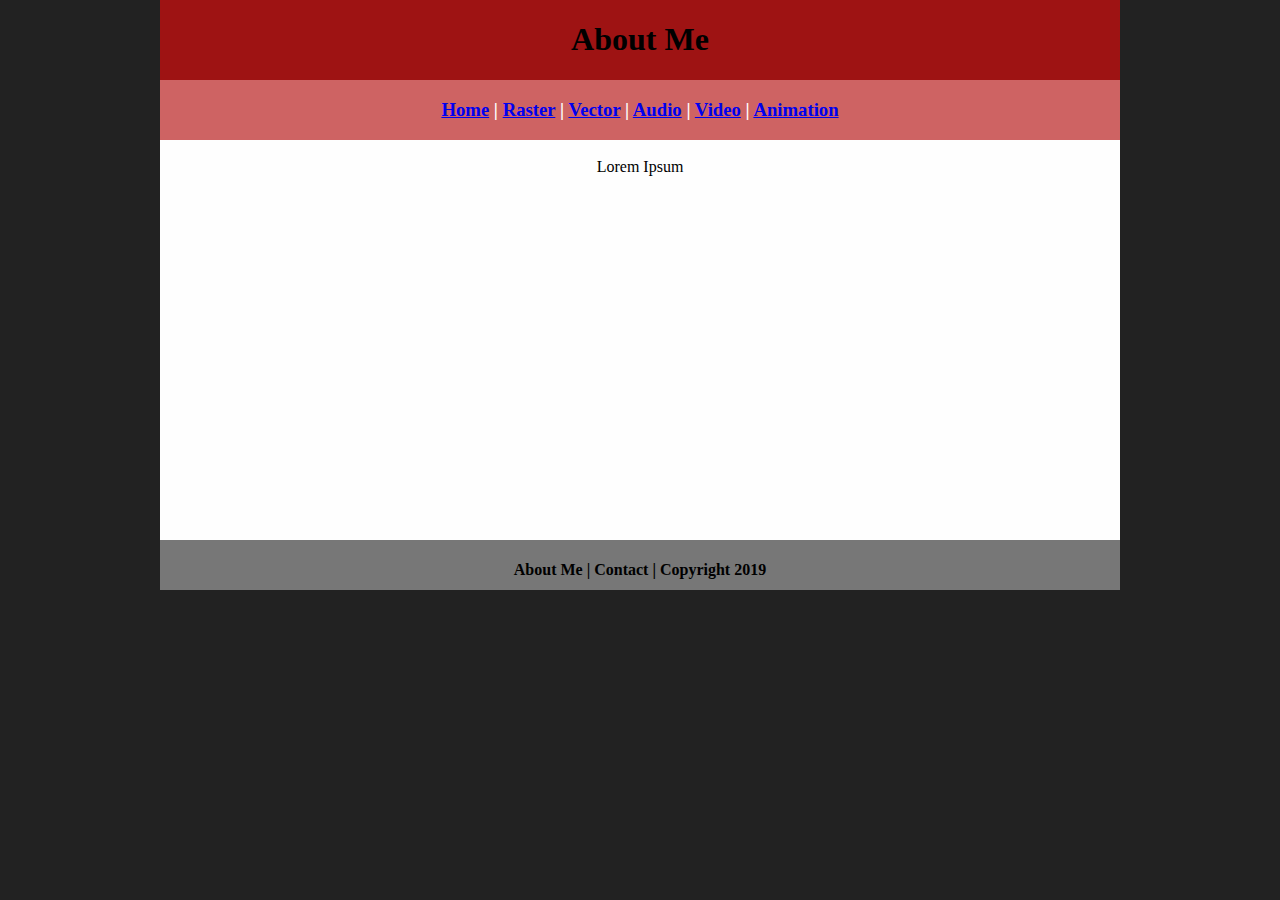
==== About_Me.html @ 431d4aca "Add files via upload" ====
<!DOCTYPE html>
<html class="homePage">
<head>
	<!-- This is a comment! Text here will be ignored by the browser. -->
	<meta charset="UTF-8">
	<title>About Me</title>
	<link href="myCSS.css" rel="stylesheet" type="text/css">
</head>
<body>
<div class="container">
  <div class="header">
  	<h1>About Me</h1>
  </div>
  <div class="nav">
    <h3><font color="white"><a href="index.html">Home</a> | <a href="Raster.html">Raster</a> | <a href="Vector.html">Vector</a> | <a href="Audio.html">Audio</a> | <a href="Video.html">Video</a> | <a href="Animation.html">Animation</a></font></h3>
  </div>
  <div class="content">
	  <br>Lorem Ipsum</br></div>
  <div class="footer">
    <h4>About Me | Contact | Copyright 2019</h4>
  </div>
</div>
</body>
</html>
---- myCSS.css ----
@charset "UTF-8";
/* This is a comment! Text here will be ignored by the browser. */
body {
	margin: 0 auto;
}
.homePage {
	background: #222222;
}
.container {
	width: 960px;
	margin: 0 auto;
}
.header {
	background: #9E1313;
	text-align: center;
	margin: 0px;
	padding: 5;
	float: left;
	width: 100%;
	height: 80px;
	
}
.nav {
	background: #CE6363;
	margin: 0px;
	padding: 5;
	float: left;
	width: 100%;
	height: 60px;
	text-align: center;
}
.content {
	background: #FEFEFE;
	margin: 0px;
	float: left;
	width: 100%;
	height: 400px;
	text-align: center;
}
.footer {
	background: #777777;
	margin: 0px;
	float: left;
	width: 100%;
	height: 50px;
	text-align: center;
}
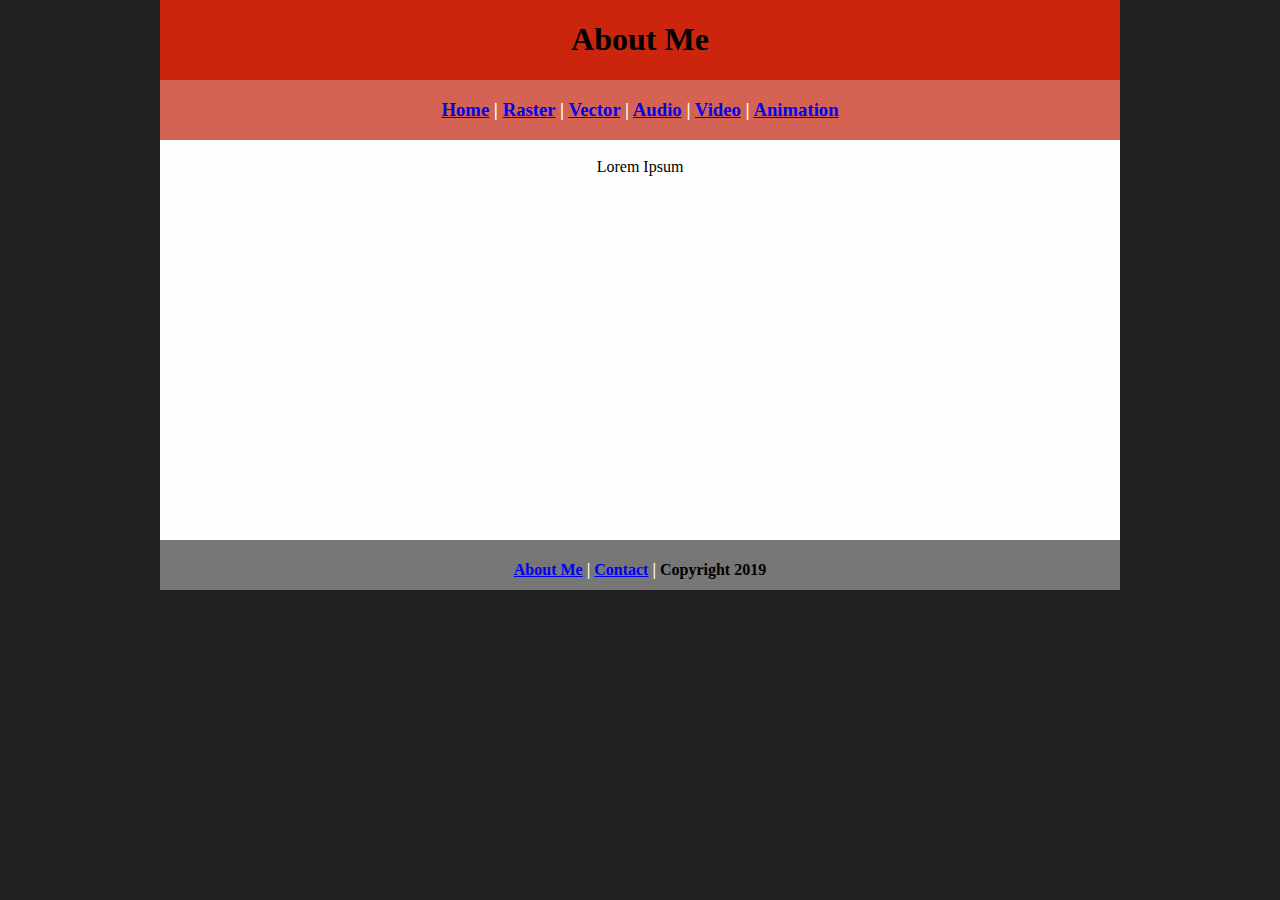
==== commit d12acbf6: "Add files via upload" ====
--- a/About_Me.html
+++ b/About_Me.html
@@ -17,7 +17,7 @@
   <div class="content">
 	  <br>Lorem Ipsum</br></div>
   <div class="footer">
-    <h4>About Me | Contact | Copyright 2019</h4>
+    <h4><font color = "white"><a href="About_Me.html">About Me</a> | <a href="Contact.html">Contact</a> |</font> Copyright 2019</h4>
   </div>
 </div>
 </body>
--- a/myCSS.css
+++ b/myCSS.css
@@ -11,7 +11,7 @@
 	margin: 0 auto;
 }
 .header {
-	background: #9E1313;
+	background: #CC250E;
 	text-align: center;
 	margin: 0px;
 	padding: 5;
@@ -21,7 +21,7 @@
 	
 }
 .nav {
-	background: #CE6363;
+	background: #D56353;
 	margin: 0px;
 	padding: 5;
 	float: left;
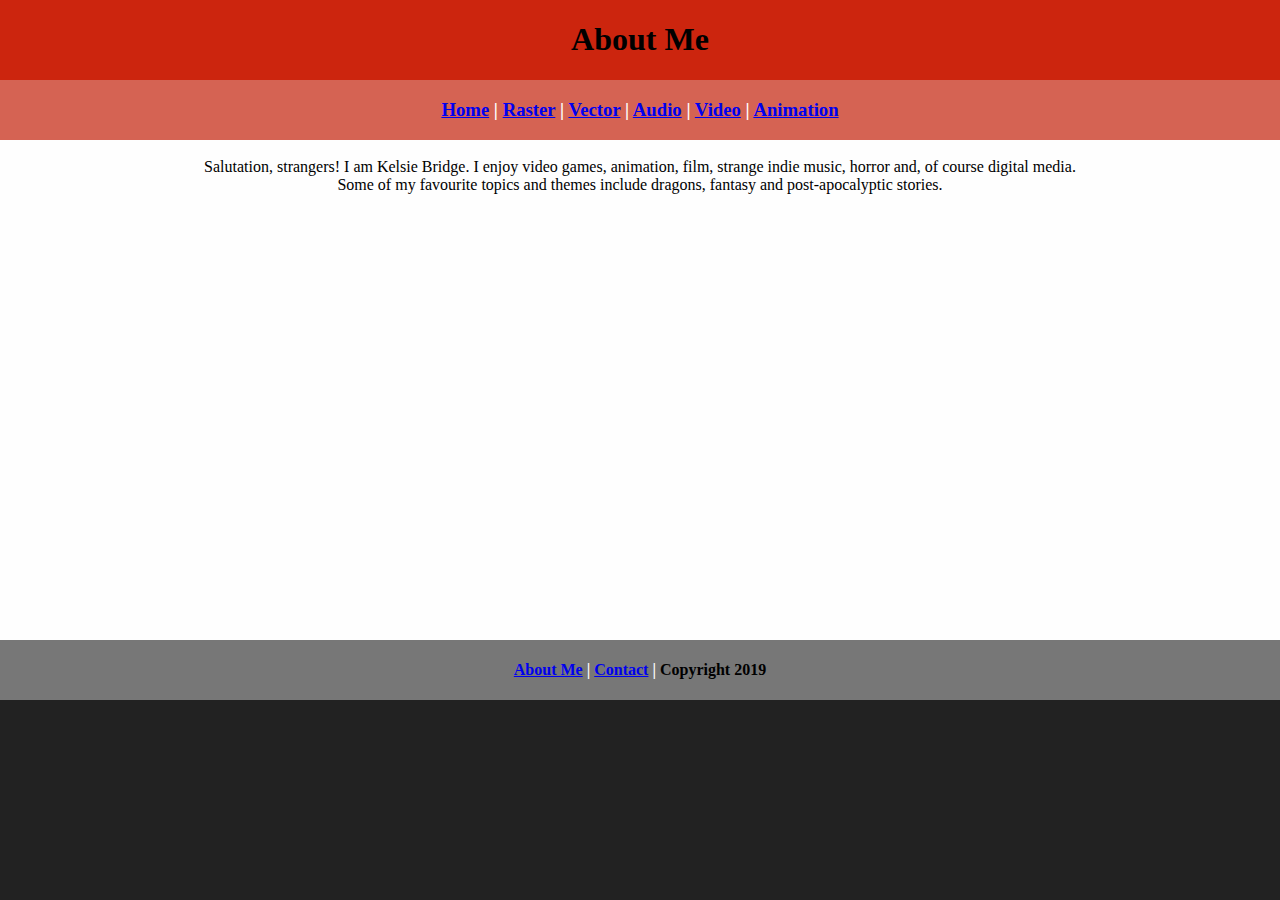
==== commit b7e14948: "Add files via upload" ====
--- a/About_Me.html
+++ b/About_Me.html
@@ -6,7 +6,7 @@
 	<title>About Me</title>
 	<link href="myCSS.css" rel="stylesheet" type="text/css">
 </head>
-<body>
+<body id="Aboutpage">
 <div class="container">
   <div class="header">
   	<h1>About Me</h1>
@@ -14,8 +14,8 @@
   <div class="nav">
     <h3><font color="white"><a href="index.html">Home</a> | <a href="Raster.html">Raster</a> | <a href="Vector.html">Vector</a> | <a href="Audio.html">Audio</a> | <a href="Video.html">Video</a> | <a href="Animation.html">Animation</a></font></h3>
   </div>
-  <div class="content">
-	  <br>Lorem Ipsum</br></div>
+  <div class="contentabout">
+	  <br>Salutation, strangers! I am Kelsie Bridge. I enjoy video games, animation, film, strange indie music, horror and, of course digital media.<br> Some of my favourite topics and themes include dragons, fantasy and post-apocalyptic stories.</div>
   <div class="footer">
     <h4><font color = "white"><a href="About_Me.html">About Me</a> | <a href="Contact.html">Contact</a> |</font> Copyright 2019</h4>
   </div>
--- a/myCSS.css
+++ b/myCSS.css
@@ -7,7 +7,7 @@
 	background: #222222;
 }
 .container {
-	width: 960px;
+	width: 100%;
 	margin: 0 auto;
 }
 .header {
@@ -29,12 +29,68 @@
 	height: 60px;
 	text-align: center;
 }
-.content {
+#Homepage .contenthome {
 	background: #FEFEFE;
 	margin: 0px;
 	float: left;
 	width: 100%;
-	height: 400px;
+	height: 1000px;
+	text-align: center;
+}
+#Rasterpage .contentraster {
+	background: #FEFEFE;
+	margin: 0px;
+	float: left;
+	width: 100%;
+	height: 2000px;
+	text-align: center;
+}
+#Vectorpage .contentvector {
+	background: #FEFEFE;
+	margin: 0px;
+	float: left;
+	width: 100%;
+	height: auto;
+	text-align: center;
+}
+#Videopage .contentvideo {
+	background: #FEFEFE;
+	margin: 0px;
+	float: left;
+	width: 100%;
+	height: auto;
+	text-align: center;
+}
+#Animationpage .contentanimation {
+	background: #FEFEFE;
+	margin: 0px;
+	float: left;
+	width: 100%;
+	height: 500px;
+	text-align: center;
+}
+#Aboutpage .contentabout {
+	background: #FEFEFE;
+	margin: 0px;
+	float: left;
+	width: 100%;
+	height: 500px;
+	text-align: center;
+}
+#Contactpage .contentcontact {
+	background: #FEFEFE;
+	margin: 0px;
+	float: left;
+	width: 100%;
+	height: 500px;
+	text-align: center;
+}
+#Audiopage .contentaudio {
+	background: #FEFEFE;
+	margin: 0px;
+	float: left;
+	width: 100%;
+	height: 500px;
 	text-align: center;
 }
 .footer {
@@ -42,6 +98,6 @@
 	margin: 0px;
 	float: left;
 	width: 100%;
-	height: 50px;
+	height: 60px;
 	text-align: center;
 }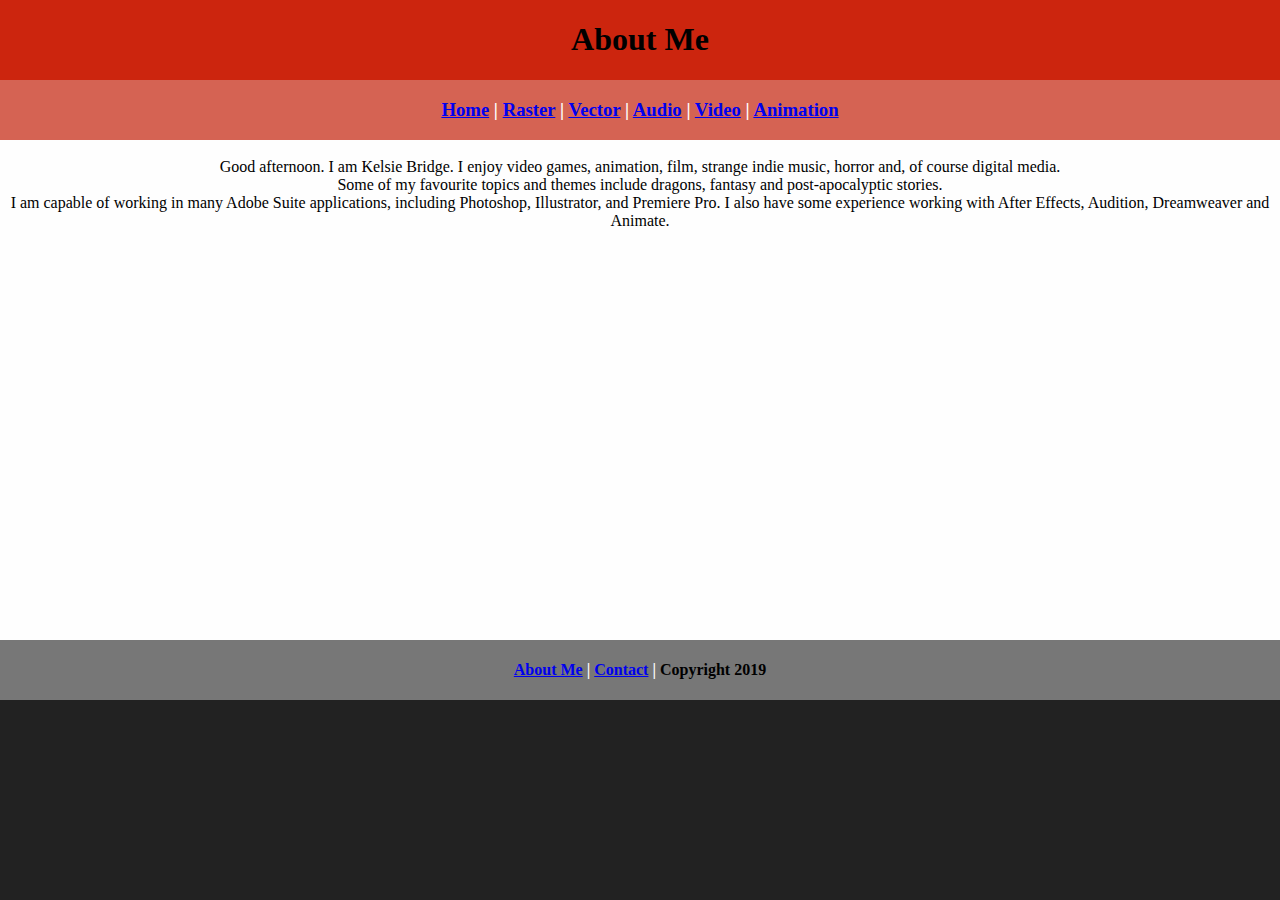
==== commit 421ecbec: "Add files via upload" ====
--- a/About_Me.html
+++ b/About_Me.html
@@ -15,7 +15,8 @@
     <h3><font color="white"><a href="index.html">Home</a> | <a href="Raster.html">Raster</a> | <a href="Vector.html">Vector</a> | <a href="Audio.html">Audio</a> | <a href="Video.html">Video</a> | <a href="Animation.html">Animation</a></font></h3>
   </div>
   <div class="contentabout">
-	  <br>Salutation, strangers! I am Kelsie Bridge. I enjoy video games, animation, film, strange indie music, horror and, of course digital media.<br> Some of my favourite topics and themes include dragons, fantasy and post-apocalyptic stories.</div>
+	  <br>Good afternoon. I am Kelsie Bridge. I enjoy video games, animation, film, strange indie music, horror and, of course digital media.<br> Some of my favourite topics and themes include dragons, fantasy and post-apocalyptic stories.
+		<br> I am capable of working in many Adobe Suite applications, including Photoshop, Illustrator, and Premiere Pro. I also have some experience working with After Effects, Audition, Dreamweaver and Animate.</div>
   <div class="footer">
     <h4><font color = "white"><a href="About_Me.html">About Me</a> | <a href="Contact.html">Contact</a> |</font> Copyright 2019</h4>
   </div>
--- a/myCSS.css
+++ b/myCSS.css
@@ -42,7 +42,7 @@
 	margin: 0px;
 	float: left;
 	width: 100%;
-	height: 2000px;
+	height: auto;
 	text-align: center;
 }
 #Vectorpage .contentvector {
@@ -90,7 +90,7 @@
 	margin: 0px;
 	float: left;
 	width: 100%;
-	height: 500px;
+	height: 600px;
 	text-align: center;
 }
 .footer {
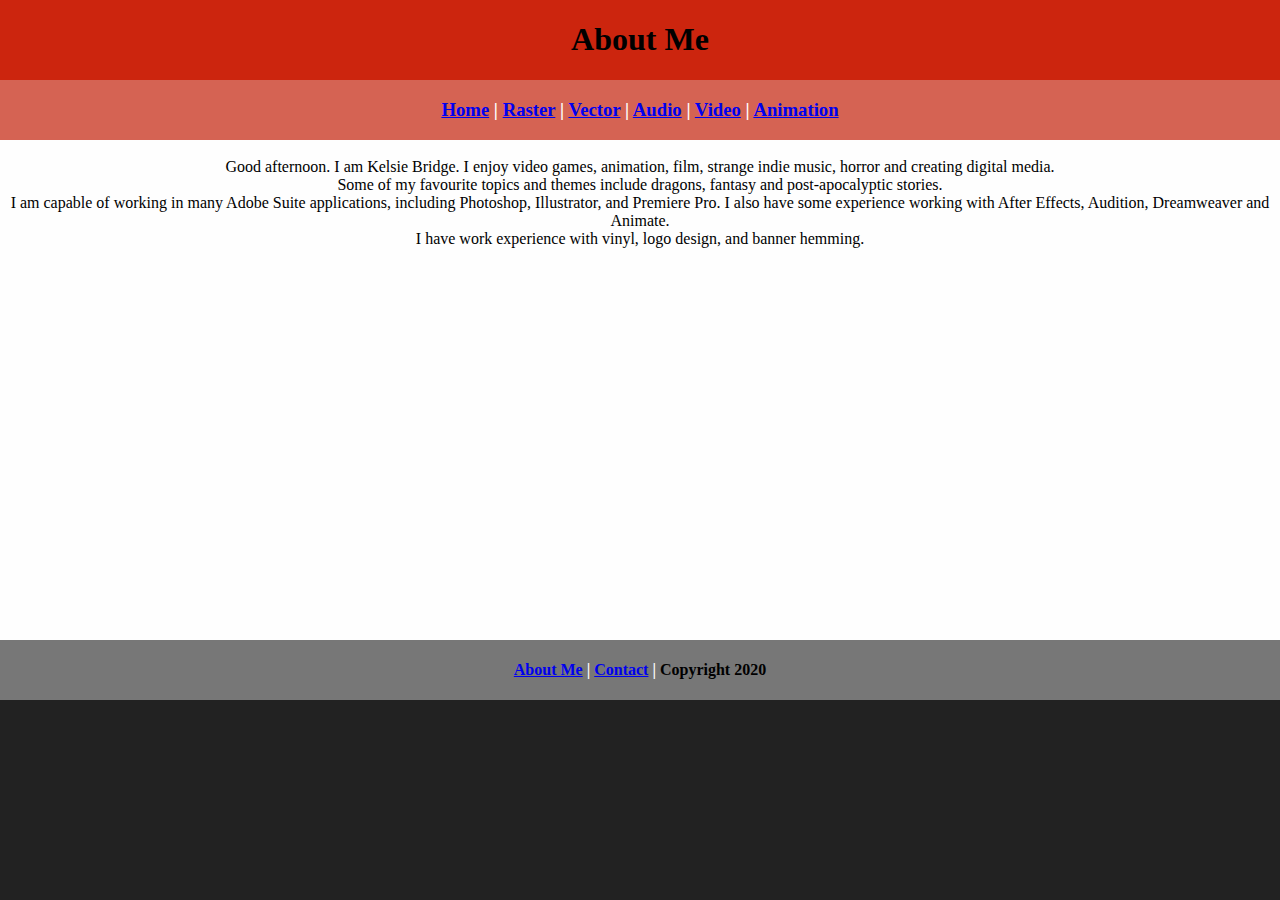
==== commit 63a8369a: "Add files via upload" ====
--- a/About_Me.html
+++ b/About_Me.html
@@ -1,25 +1,26 @@
-<!DOCTYPE html>
-<html class="homePage">
-<head>
-	<!-- This is a comment! Text here will be ignored by the browser. -->
-	<meta charset="UTF-8">
-	<title>About Me</title>
-	<link href="myCSS.css" rel="stylesheet" type="text/css">
-</head>
-<body id="Aboutpage">
-<div class="container">
-  <div class="header">
-  	<h1>About Me</h1>
-  </div>
-  <div class="nav">
-    <h3><font color="white"><a href="index.html">Home</a> | <a href="Raster.html">Raster</a> | <a href="Vector.html">Vector</a> | <a href="Audio.html">Audio</a> | <a href="Video.html">Video</a> | <a href="Animation.html">Animation</a></font></h3>
-  </div>
-  <div class="contentabout">
-	  <br>Good afternoon. I am Kelsie Bridge. I enjoy video games, animation, film, strange indie music, horror and, of course digital media.<br> Some of my favourite topics and themes include dragons, fantasy and post-apocalyptic stories.
-		<br> I am capable of working in many Adobe Suite applications, including Photoshop, Illustrator, and Premiere Pro. I also have some experience working with After Effects, Audition, Dreamweaver and Animate.</div>
-  <div class="footer">
-    <h4><font color = "white"><a href="About_Me.html">About Me</a> | <a href="Contact.html">Contact</a> |</font> Copyright 2019</h4>
-  </div>
-</div>
-</body>
-</html>
+<!DOCTYPE html>
+<html class="homePage">
+<head>
+	<!-- This is a comment! Text here will be ignored by the browser. -->
+	<meta charset="UTF-8">
+	<title>About Me</title>
+	<link href="myCSS.css" rel="stylesheet" type="text/css">
+</head>
+<body id="Aboutpage">
+<div class="container">
+  <div class="header">
+  	<h1>About Me</h1>
+  </div>
+  <div class="nav">
+    <h3><font color="white"><a href="index.html">Home</a> | <a href="Raster.html">Raster</a> | <a href="Vector.html">Vector</a> | <a href="Audio.html">Audio</a> | <a href="Video.html">Video</a> | <a href="Animation.html">Animation</a></font></h3>
+  </div>
+  <div class="contentabout">
+	  <br>Good afternoon. I am Kelsie Bridge. I enjoy video games, animation, film, strange indie music, horror and creating digital media.<br> Some of my favourite topics and themes include dragons, fantasy and post-apocalyptic stories.
+		<br> I am capable of working in many Adobe Suite applications, including Photoshop, Illustrator, and Premiere Pro. I also have some experience working with After Effects, Audition, Dreamweaver and Animate.
+	<br>I have work experience with vinyl, logo design, and banner hemming.</div>
+  <div class="footer">
+    <h4><font color = "white"><a href="About_Me.html">About Me</a> | <a href="Contact.html">Contact</a> |</font> Copyright 2020</h4>
+  </div>
+</div>
+</body>
+</html>
